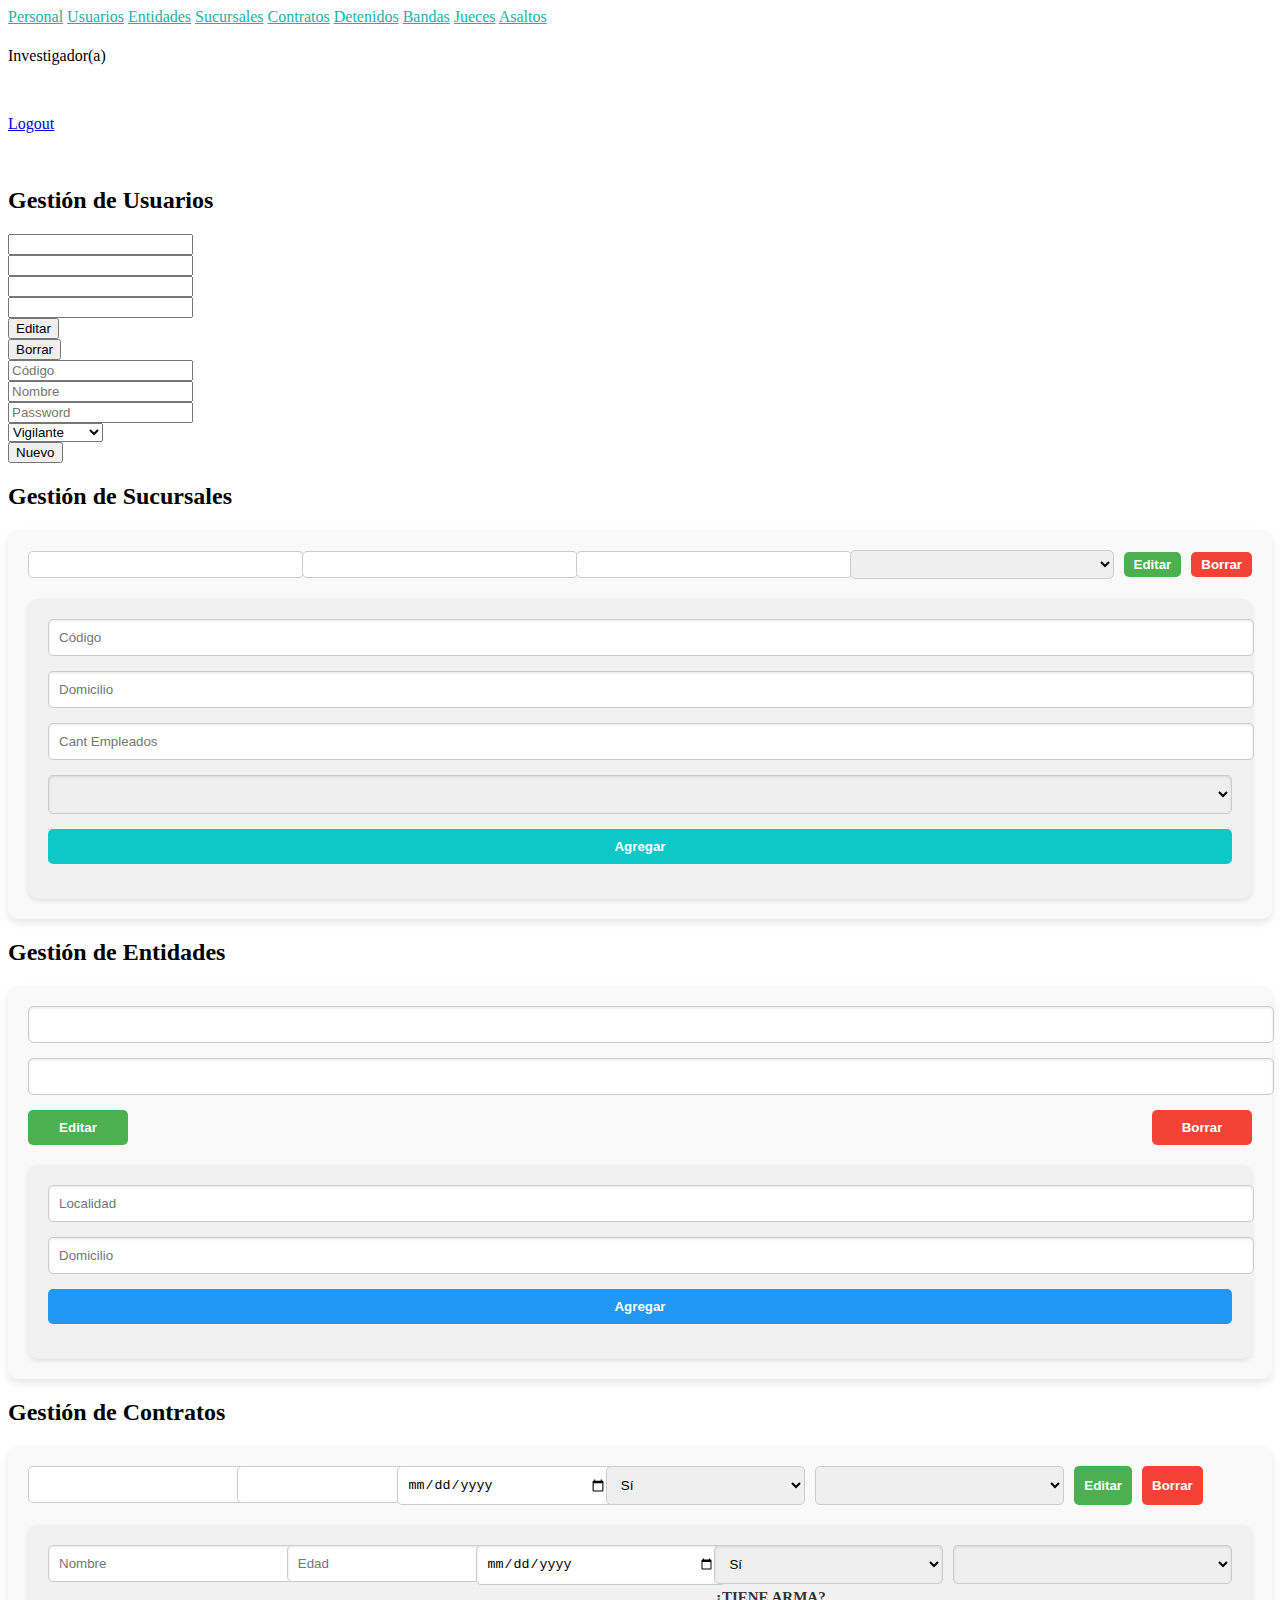
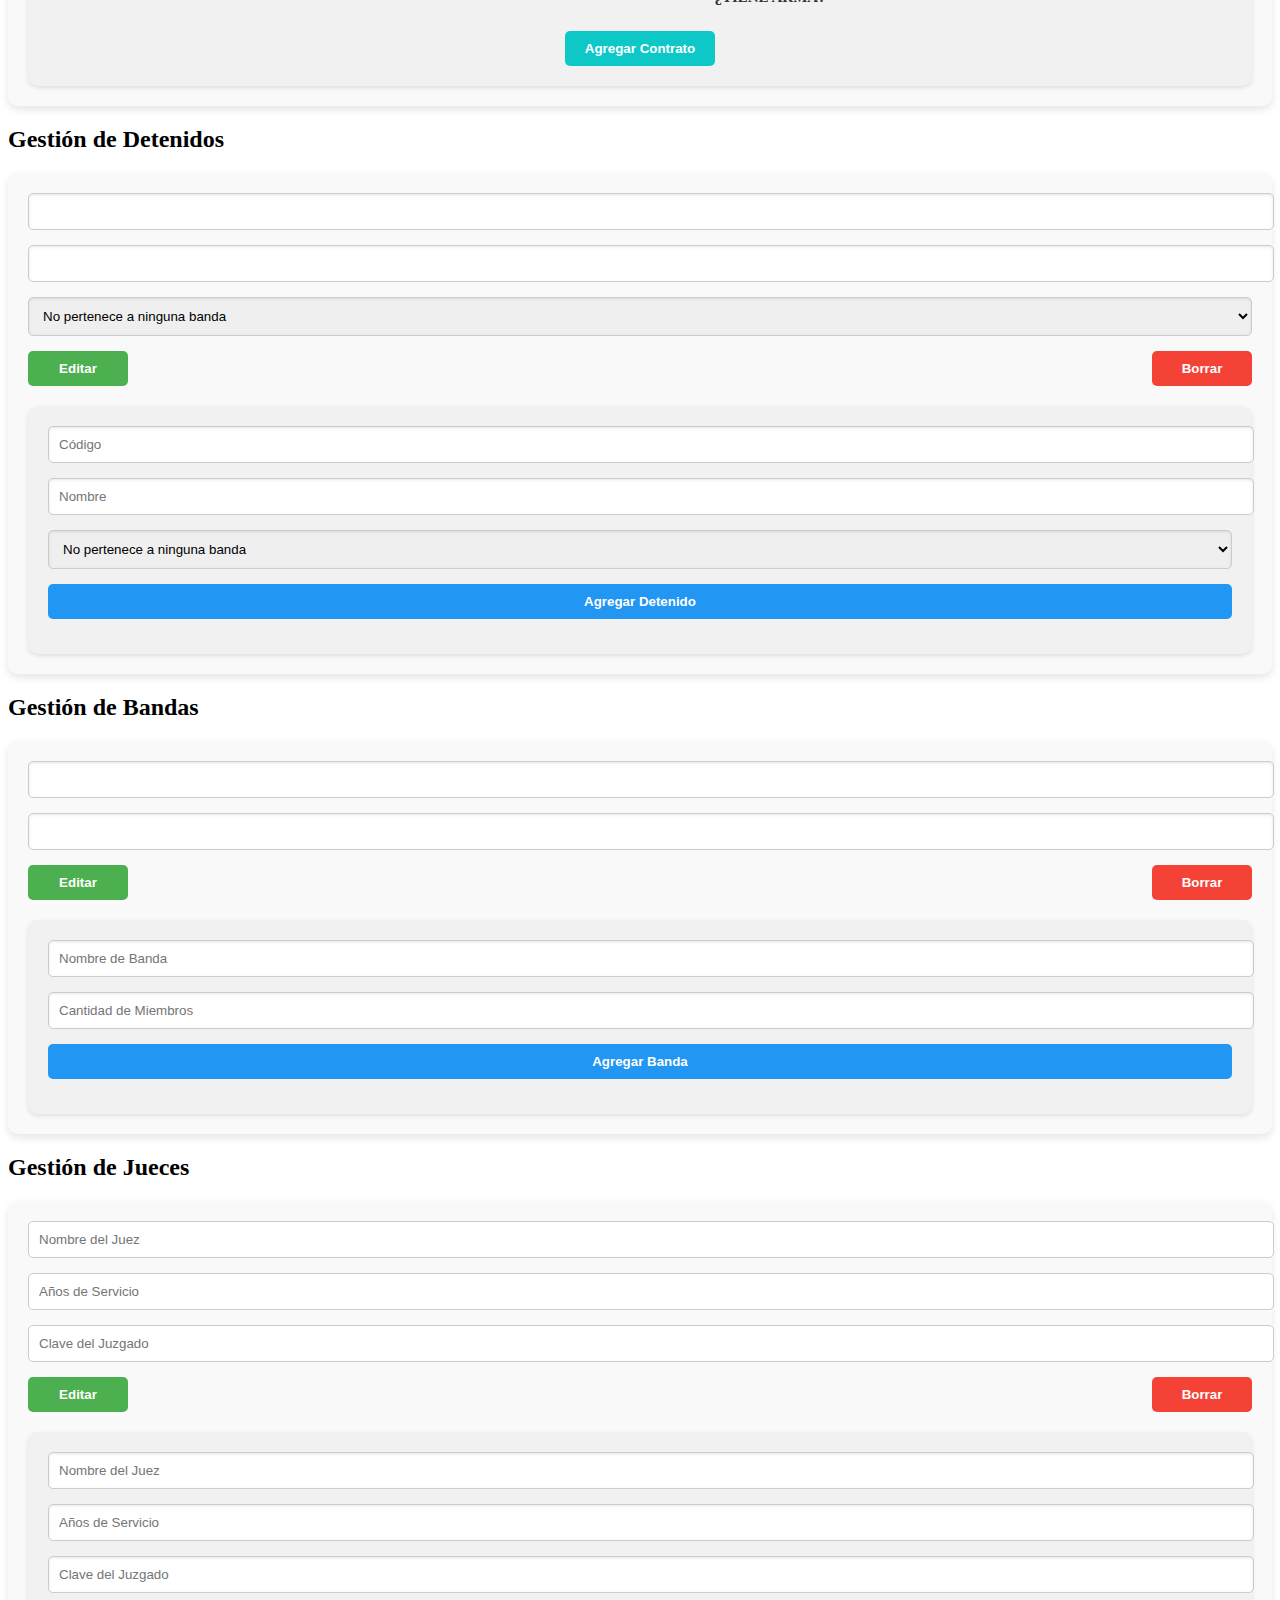
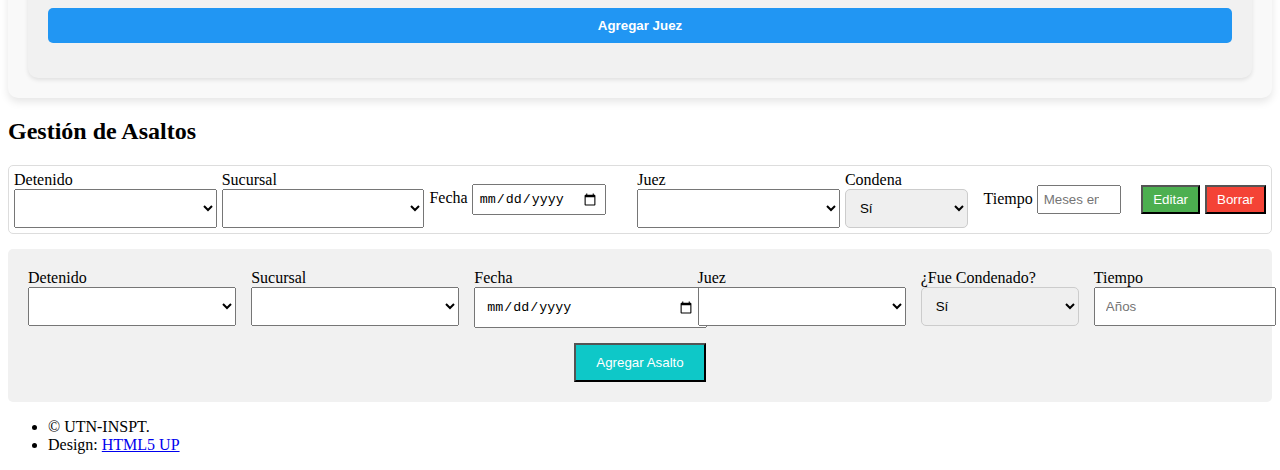
==== src/main/resources/templates/admin.html @ c69562c8 "Programa Terminado" ====
<!DOCTYPE HTML>
<html xmlns="http://www.w3.org/1999/xhtml" xmlns:th="http://www.thymeleaf.org">
<head>
    <title>Ministerio de Seguridad</title>
    <meta charset="utf-8" />
    <meta name="viewport" content="width=device-width, initial-scale=1, user-scalable=no" />
    <link rel="stylesheet" href="assets/css/main.css" />
    <noscript><link rel="stylesheet" href="assets/css/noscript.css" /></noscript>
</head>
<body class="is-preload">

<!-- Wrapper-->
<div id="wrapper">

    <!-- Nav -->
    <nav id="nav">
        <a href="#home" class="icon solid fa-home" style="color: lightseagreen;"><span>Personal</span></a>
        <a href="#users" class="icon solid fa-users" style="color: lightseagreen;"><span>Usuarios</span></a>
        <a href="#entidades" class="icon solid fa-briefcase" style="color: lightseagreen;"><span>Entidades</span></a>
        <a href="#sucursales" class="icon solid fa-building" style="color: lightseagreen;"><span>Sucursales</span></a>
        <a href="#contratos" class="icon solid fa-file-contract" style="color: lightseagreen;"><span>Contratos</span></a>
        <a href="#detenidos" class="icon solid fa-user-injured" style="color: lightseagreen;"><span>Detenidos</span></a>
        <a href="#bandas" class="icon solid fa-users-cog" style="color: lightseagreen;"><span>Bandas</span></a>
        <a href="#jueces" class="icon solid fa-gavel" style="color: lightseagreen;"><span>Jueces</span></a>
        <a href="#asaltos" class="icon solid fa-user-secret" style="color: lightseagreen;"><span>Asaltos</span></a>

    </nav>

    <!-- Main -->
    <div id="main">

        <!-- Personal -->
        <article id="home" class="panel intro">
            <header>
                <h1 th:text="${usuario.nombre}"></h1>
                <p>Investigador(a)</p>
                <br/>
                <p>
                    <a class="button" href="/logout">Logout</a>
                </p>
            </header>
            <div class="jumplink pic">
                <img src="images/admin.png" alt="" />
            </div>
        </article>

        <!-- Usuarios -->
        <article id="users" class="panel">
            <header>
                <h2>Gestión de Usuarios</h2>
            </header>
            <div th:each="u : ${usuarios}">
                <form action="#users" th:action="@{/editar-borrar-usuario}" method="post">
                    <input type="hidden" name="admin" th:value="${usuario.codigo}" />
                    <div class="row">
                        <div class="col-3 col-12-medium">
                            <input type="text" name="codigo" th:value="${u.codigo}" readonly required />
                        </div>
                        <div class="col-3 col-12-medium">
                            <input type="text" name="nombre" th:value="${u.nombre}" required />
                        </div>
                        <div class="col-3 col-12-medium">
                            <input type="password" name="password" th:value="${u.password}" required />
                        </div>
                        <div class="col-3 col-12-medium">
                            <input type="text" name="rol" th:value="${u.rol}" readonly required />
                        </div>
                        <div class="col-2 col-12-medium">
                            <input type="submit" name="accion" value="Editar" />
                        </div>
                        <div th:if="${u.codigo != usuario.codigo}" class="col-2 col-12-medium">
                            <input type="submit" name="accion" value="Borrar" />
                        </div>
                    </div>
                </form>
            </div>
            <div>
                <form action="#users" th:action="@{/nuevo-usuario}" method="post">
                    <input type="hidden" name="admin" th:value="${usuario.codigo}" />
                    <div class="row">
                        <div class="col-3 col-12-medium">
                            <input type="text" name="codigo" placeholder="Código" required />
                        </div>
                        <div class="col-3 col-12-medium">
                            <input type="text" name="nombre" placeholder="Nombre" required />
                        </div>
                        <div class="col-3 col-12-medium">
                            <input type="password" name="password" placeholder="Password" required />
                        </div>
                        <div class="col-3 col-12-medium">
                            <select name="rol">
                                <option value="Vigilante">Vigilante</option>
                                <option value="Investigador">Investigador</option>
                            </select>
                        </div>
                        <div class="col-3 col-12-medium">
                            <input type="submit" value="Nuevo" />
                        </div>
                    </div>
                </form>
            </div>
        </article>

        <!-- Sucursales -->
        <article id="sucursales" class="panel">
            <header>
                <h2>Gestión de Sucursales</h2>
            </header>

            <div style="background-color: #f9f9f9; padding: 20px; border-radius: 10px; box-shadow: 0 4px 8px rgba(0, 0, 0, 0.1); margin-top: 20px;">
                <!-- Lista de Sucursales -->
                <div th:each="sucursal : ${sucursales}" style="margin-bottom: 20px;">
                    <form th:action="@{/editar-borrar-sucursal}" method="post">
                        <input type="hidden" name="id" th:value="${sucursal.id}" />
                        <input type="hidden" name="admin" th:value="${usuario.codigo}" />
                        <div class="row" style="display: flex; align-items: center;">
                            <div class="col-2 col-12-small" style="flex: 1; margin-right: 10px;">
                                <input type="text" name="codigo" th:value="${sucursal.codigo}" required style="width: 100%; padding: 5px; border: 1px solid #ccc; border-radius: 5px;" />
                            </div>
                            <div class="col-3 col-12-small" style="flex: 1; margin-right: 10px;">
                                <input type="text" name="domicilio" th:value="${sucursal.domicilio}" required style="width: 100%; padding: 5px; border: 1px solid #ccc; border-radius: 5px;" />
                            </div>
                            <div class="col-2 col-12-small" style="flex: 1; margin-right: 10px;">
                                <input type="text" name="cantEmpleados" th:value="${sucursal.cantidadEmpleados}" required style="width: 100%; padding: 5px; border: 1px solid #ccc; border-radius: 5px;" />
                            </div>
                            <div class="col-3 col-12-small" style="flex: 1; margin-right: 10px;">
                                <!-- Lista de Entidades -->
                                <select name="entidadId" required style="width: 100%; padding: 5px; border: 1px solid #ccc; border-radius: 5px;">
                                    <option th:each="entidad : ${entidades}"
                                            th:value="${entidad.id}"
                                            th:text="${entidad.codigo}"
                                            th:selected="${entidad.id == sucursal.entidad.id}"></option>
                                </select>
                            </div>
                            <div class="col-1 col-12-small" style="flex: 0 0 auto; margin-right: 10px;">
                                <input type="submit" name="accion" value="Editar" style="padding: 5px 10px; background-color: #4CAF50; color: white; border: none; border-radius: 5px; cursor: pointer; font-weight: bold;" />
                            </div>
                            <div class="col-1 col-12-small" style="flex: 0 0 auto;">
                                <input type="submit" name="accion" value="Borrar" style="padding: 5px 10px; background-color: #f44336; color: white; border: none; border-radius: 5px; cursor: pointer; font-weight: bold;" />
                            </div>
                        </div>
                    </form>
                </div>

                <!-- Formulario para Nueva Sucursal -->
                <div style="background-color: #f1f1f1; padding: 20px; border-radius: 10px; box-shadow: 0 2px 4px rgba(0, 0, 0, 0.1); margin-top: 20px;">
                    <form th:action="@{/nueva-sucursal}" method="post">
                        <input type="hidden" name="admin" th:value="${usuario.codigo}" />
                        <div class="row">
                            <div class="col-3 col-12-medium" style="margin-bottom: 15px;">
                                <input type="text" name="codigo" placeholder="Código" required style="width: 100%; padding: 10px; border: 1px solid #ccc; border-radius: 5px; box-shadow: inset 0 1px 3px rgba(0, 0, 0, 0.1);" />
                            </div>
                            <div class="col-3 col-12-medium" style="margin-bottom: 15px;">
                                <input type="text" name="domicilio" placeholder="Domicilio" required style="width: 100%; padding: 10px; border: 1px solid #ccc; border-radius: 5px; box-shadow: inset 0 1px 3px rgba(0, 0, 0, 0.1);" />
                            </div>
                            <div class="col-3 col-12-medium" style="margin-bottom: 15px;">
                                <input type="text" name="cantEmpleados" placeholder="Cant Empleados" required style="width: 100%; padding: 10px; border: 1px solid #ccc; border-radius: 5px; box-shadow: inset 0 1px 3px rgba(0, 0, 0, 0.1);" />
                            </div>
                            <div class="col-3 col-12-medium" style="margin-bottom: 15px;">
                                <select name="entidadId" required style="width: 100%; padding: 10px; border: 1px solid #ccc; border-radius: 5px; box-shadow: inset 0 1px 3px rgba(0, 0, 0, 0.1);">
                                    <option th:each="entidad : ${entidades}" th:value="${entidad.id}" th:text="${entidad.codigo}"></option>
                                </select>
                            </div>
                            <div class="col-3 col-12-medium" style="margin-bottom: 15px;">
                                <input type="submit" value="Agregar" style="width: 100%; padding: 10px; background-color: #0ec8c8; color: white; border: none; border-radius: 5px; cursor: pointer; font-weight: bold; transition: background-color 0.3s ease;" />
                            </div>
                        </div>
                    </form>
                </div>
            </div>
        </article>


        <!-- Entidades -->
        <article id="entidades" class="panel">
            <header>
                <h2>Gestión de Entidades</h2>
            </header>

            <div style="background-color: #f9f9f9; padding: 20px; border-radius: 10px; box-shadow: 0 4px 8px rgba(0, 0, 0, 0.1); margin-top: 20px;">
                <!-- Lista de Entidades -->
                <div th:each="entidad : ${entidades}" style="margin-bottom: 20px;">
                    <form th:action="@{/editar-borrar-entidad}" method="post">
                        <input type="hidden" name="admin" th:value="${usuario.codigo}" />
                        <input type="hidden" name="id" th:value="${entidad.id}" />
                        <div class="row">
                            <div class="col-3 col-12-small" style="margin-bottom: 15px;">
                                <input type="text" name="codigo" th:value="${entidad.codigo}" required style="width: 100%; padding: 10px; border: 1px solid #ccc; border-radius: 5px; box-shadow: inset 0 1px 3px rgba(0, 0, 0, 0.1);" />
                            </div>
                            <div class="col-3 col-12-small" style="margin-bottom: 15px;">
                                <input type="text" name="domicilio" th:value="${entidad.domicilio}" required style="width: 100%; padding: 10px; border: 1px solid #ccc; border-radius: 5px; box-shadow: inset 0 1px 3px rgba(0, 0, 0, 0.1);" />
                            </div>
                            <div class="col-12-small" style="display: flex; justify-content: space-between; margin-bottom: 15px;">
                                <input type="submit" name="accion" value="Editar" style="flex-grow: 1; max-width: 100px; padding: 10px; background-color: #4CAF50; color: white; border: none; border-radius: 5px; cursor: pointer; font-weight: bold; transition: background-color 0.3s ease; margin-right: 10px;" />
                                <input type="submit" name="accion" value="Borrar" style="flex-grow: 1; max-width: 100px; padding: 10px; background-color: #f44336; color: white; border: none; border-radius: 5px; cursor: pointer; font-weight: bold; transition: background-color 0.3s ease;" />
                            </div>
                        </div>
                    </form>
                </div>

                <!-- Formulario para Nueva Entidad -->
                <div style="background-color: #f1f1f1; padding: 20px; border-radius: 10px; box-shadow: 0 2px 4px rgba(0, 0, 0, 0.1); margin-top: 20px;">
                    <form th:action="@{/nueva-entidad}" method="post">
                        <input type="hidden" name="admin" th:value="${usuario.codigo}" />
                        <div class="row">
                            <div class="col-3 col-12-medium" style="margin-bottom: 15px;">
                                <input type="text" name="codigo" placeholder="Localidad" required style="width: 100%; padding: 10px; border: 1px solid #ccc; border-radius: 5px; box-shadow: inset 0 1px 3px rgba(0, 0, 0, 0.1);" />
                            </div>
                            <div class="col-3 col-12-medium" style="margin-bottom: 15px;">
                                <input type="text" name="domicilio" placeholder="Domicilio" required style="width: 100%; padding: 10px; border: 1px solid #ccc; border-radius: 5px; box-shadow: inset 0 1px 3px rgba(0, 0, 0, 0.1);" />
                            </div>
                            <div class="col-3 col-12-medium" style="margin-bottom: 15px;">
                                <input type="submit" value="Agregar" style="width: 100%; padding: 10px; background-color: #2196F3; color: white; border: none; border-radius: 5px; cursor: pointer; font-weight: bold; transition: background-color 0.3s ease;" />
                            </div>
                        </div>
                    </form>
                </div>
            </div>
        </article>

        <!-- Contratos -->
        <article id="contratos" class="panel">
            <header>
                <h2>Gestión de Contratos</h2>
            </header>

            <!-- Lista de Contratos -->
            <div style="background-color: #f9f9f9; padding: 20px; border-radius: 10px; box-shadow: 0 4px 8px rgba(0, 0, 0, 0.1); margin-top: 20px;">
                <div th:each="contrato : ${contratos}" style="margin-bottom: 20px;">
                    <form th:action="@{/editar-borrar-contrato}" method="post" style="display: flex; flex-wrap: wrap; gap: 10px;">
                        <input type="hidden" name="id" th:value="${contrato.id}">
                        <input type="hidden" name="admin" th:value="${usuario.codigo}">

                        <div style="flex: 1 1 150px;">
                            <input type="text" name="codigo" th:value="${contrato.codigo}" required="" style="width: 100%; padding: 10px; border: 1px solid #ccc; border-radius: 5px;">
                        </div>

                        <div style="flex: 1 1 100px;">
                            <input type="number" name="edad" th:value="${contrato.edad}" required="" style="width: 100%; padding: 10px; border: 1px solid #ccc; border-radius: 5px;">
                        </div>

                        <div style="flex: 1 1 150px;">
                            <input type="date" name="fechaDeContratacion" th:value="${contrato.fechaDeContratacion}" required="" style="width: 100%; padding: 10px; border: 1px solid #ccc; border-radius: 5px;">
                        </div>

                        <div style="flex: 1 1 150px;">
                            <select name="tieneArma" style="width: 100%; padding: 10px; border: 1px solid #ccc; border-radius: 5px;">
                                <option th:value="true" th:selected="${contrato.tieneArma == true}">Sí</option>
                                <option th:value="false" th:selected="${contrato.tieneArma == false}">No</option>
                            </select>
                        </div>

                        <div style="flex: 1 1 200px;">
                            <select name="sucursalId" required="" style="width: 100%; padding: 10px; border: 1px solid #ccc; border-radius: 5px;">
                                <option th:each="sucursal : ${sucursales}" th:value="${sucursal.id}" th:text="${sucursal.codigo}" th:selected="${sucursal.id == contrato.sucursal.id}"></option>
                            </select>
                        </div>

                        <div style="display: flex; gap: 10px; flex-grow: 1;">
                            <input type="submit" name="accion" value="Editar" style="padding: 10px; background-color: #4CAF50; color: white; border: none; border-radius: 5px; cursor: pointer; font-weight: bold;">
                            <input type="submit" name="accion" value="Borrar" style="padding: 10px; background-color: #f44336; color: white; border: none; border-radius: 5px; cursor: pointer; font-weight: bold;">
                        </div>
                    </form>
                </div>

                <!-- Formulario para Nuevo Contrato -->
                <div style="background-color: #f1f1f1; padding: 20px; border-radius: 10px; box-shadow: 0 2px 4px rgba(0, 0, 0, 0.1); margin-top: 20px;">
                    <form th:action="@{/nuevo-contrato}" method="post">
                        <input type="hidden" name="admin" th:value="${usuario.codigo}">
                        <div class="row" style="display: flex; gap: 10px; flex-wrap: wrap;">

                            <div style="flex: 1 1 150px;">
                                <input type="text" name="codigo" placeholder="Nombre" required="" style="width: 100%; padding: 10px; border: 1px solid #ccc; border-radius: 5px; box-shadow: inset 0 1px 3px rgba(0, 0, 0, 0.1);">
                            </div>

                            <div style="flex: 1 1 100px;">
                                <input type="number" name="edad" placeholder="Edad" required="" style="width: 100%; padding: 10px; border: 1px solid #ccc; border-radius: 5px; box-shadow: inset 0 1px 3px rgba(0, 0, 0, 0.1);">
                            </div>

                            <div style="flex: 1 1 150px;">
                                <input type="date" name="fechaDeContratacion" placeholder="Fecha de Contratación" required="" style="width: 100%; padding: 10px; border: 1px solid #ccc; border-radius: 5px; box-shadow: inset 0 1px 3px rgba(0, 0, 0, 0.1);">
                            </div>

                            <div style="flex: 1 1 150px;">
                                <select id="tieneArma" name="tieneArma" style="width: 100%; padding: 10px; border: 1px solid #ccc; border-radius: 5px; box-shadow: inset 0 1px 3px rgba(0, 0, 0, 0.1);">
                                    <option value="true">Sí</option>
                                    <option value="false">No</option>
                                </select>
                                <label style="display: block; font-size: 15px; font-weight: bold; color: #333; margin-top: 5px;">¿TIENE ARMA?</label>
                            </div>

                            <div style="flex: 1 1 200px;">
                                <select name="sucursalId" required="" style="width: 100%; padding: 10px; border: 1px solid #ccc; border-radius: 5px; box-shadow: inset 0 1px 3px rgba(0, 0, 0, 0.1);">
                                    <option th:each="sucursal : ${sucursales}" th:value="${sucursal.id}" th:text="${sucursal.codigo}"></option>
                                </select>
                            </div>

                            <div style="flex: 1 1 100%; text-align: center; margin-top: 15px;">
                                <input type="submit" value="Agregar Contrato" style="padding: 10px 20px; background-color: #0ec8c8; color: white; border: none; border-radius: 5px; cursor: pointer; font-weight: bold; transition: background-color 0.3s ease;">
                            </div>
                        </div>
                    </form>
                </div>
            </div>
        </article>



        <!-- Detenidos -->
        <article id="detenidos" class="panel">
            <header>
                <h2>Gestión de Detenidos</h2>
            </header>

            <div style="background-color: #f9f9f9; padding: 20px; border-radius: 10px; box-shadow: 0 4px 8px rgba(0, 0, 0, 0.1); margin-top: 20px;">
                <!-- Lista de Detenidos -->
                <div th:each="detenido : ${detenidos}" style="margin-bottom: 20px;">
                    <form th:action="@{/editar-borrar-detenido}" method="post">
                        <input type="hidden" name="admin" th:value="${usuario.codigo}" />
                        <input type="hidden" name="id" th:value="${detenido.id}" />
                        <div class="row">
                            <div class="col-4 col-12-small" style="margin-bottom: 15px;">
                                <input type="text" name="codigo" th:value="${detenido.codigo}" required style="width: 100%; padding: 10px; border: 1px solid #ccc; border-radius: 5px; box-shadow: inset 0 1px 3px rgba(0, 0, 0, 0.1);" />
                            </div>
                            <div class="col-4 col-12-small" style="margin-bottom: 15px;">
                                <input type="text" name="nombre" th:value="${detenido.nombre}" required style="width: 100%; padding: 10px; border: 1px solid #ccc; border-radius: 5px; box-shadow: inset 0 1px 3px rgba(0, 0, 0, 0.1);" />
                            </div>
                            <div class="col-4 col-12-small" style="margin-bottom: 15px;">
                                <select name="bandaId" style="width: 100%; padding: 10px; border: 1px solid #ccc; border-radius: 5px; box-shadow: inset 0 1px 3px rgba(0, 0, 0, 0.1);">
                                    <option value="" th:if="${detenido.banda == null}" selected>No pertenece a ninguna banda</option>
                                    <option th:each="banda : ${bandas}"
                                            th:value="${banda.id}"
                                            th:text="${banda.numeroDeBanda}"
                                            th:selected="${detenido.banda != null and banda.id == detenido.banda.id}"></option>
                                </select>
                            </div>
                            <div class="col-12-small" style="display: flex; justify-content: space-between; margin-bottom: 15px;">
                                <input type="submit" name="accion" value="Editar" style="flex-grow: 1; max-width: 100px; padding: 10px; background-color: #4CAF50; color: white; border: none; border-radius: 5px; cursor: pointer; font-weight: bold; transition: background-color 0.3s ease; margin-right: 10px;" />
                                <input type="submit" name="accion" value="Borrar" style="flex-grow: 1; max-width: 100px; padding: 10px; background-color: #f44336; color: white; border: none; border-radius: 5px; cursor: pointer; font-weight: bold; transition: background-color 0.3s ease;" />
                            </div>
                        </div>
                    </form>
                </div>

                <!-- Formulario para Nuevo Detenido -->
                <div style="background-color: #f1f1f1; padding: 20px; border-radius: 10px; box-shadow: 0 2px 4px rgba(0, 0, 0, 0.1); margin-top: 20px;">
                    <form th:action="@{/nuevo-detenido}" method="post">
                        <input type="hidden" name="admin" th:value="${usuario.codigo}" />
                        <div class="row">
                            <div class="col-4 col-12-medium" style="margin-bottom: 15px;">
                                <input type="text" name="codigo" placeholder="Código" required style="width: 100%; padding: 10px; border: 1px solid #ccc; border-radius: 5px; box-shadow: inset 0 1px 3px rgba(0, 0, 0, 0.1);" />
                            </div>
                            <div class="col-4 col-12-medium" style="margin-bottom: 15px;">
                                <input type="text" name="nombre" placeholder="Nombre" required style="width: 100%; padding: 10px; border: 1px solid #ccc; border-radius: 5px; box-shadow: inset 0 1px 3px rgba(0, 0, 0, 0.1);" />
                            </div>
                            <div class="col-4 col-12-medium" style="margin-bottom: 15px;">
                                <select name="bandaId" style="width: 100%; padding: 10px; border: 1px solid #ccc; border-radius: 5px; box-shadow: inset 0 1px 3px rgba(0, 0, 0, 0.1);">
                                    <option value="">No pertenece a ninguna banda</option>
                                    <option th:each="banda : ${bandas}" th:value="${banda.id}" th:text="${banda.numeroDeBanda}"></option>
                                </select>
                            </div>
                            <div class="col-4 col-12-medium" style="margin-bottom: 15px;">
                                <input type="submit" value="Agregar Detenido" style="width: 100%; padding: 10px; background-color: #2196F3; color: white; border: none; border-radius: 5px; cursor: pointer; font-weight: bold; transition: background-color 0.3s ease;" />
                            </div>
                        </div>
                    </form>
                </div>
            </div>
        </article>



        <!-- Bandas -->
        <article id="bandas" class="panel">
            <header>
                <h2>Gestión de Bandas</h2>
            </header>

            <div style="background-color: #f9f9f9; padding: 20px; border-radius: 10px; box-shadow: 0 4px 8px rgba(0, 0, 0, 0.1); margin-top: 20px;">
                <!-- Lista de Bandas -->
                <div th:each="banda : ${bandas}" style="margin-bottom: 20px;">
                    <form th:action="@{/editar-borrar-banda}" method="post">
                        <input type="hidden" name="admin" th:value="${usuario.codigo}" />
                        <input type="hidden" name="id" th:value="${banda.id}" />
                        <div class="row">
                            <div class="col-4 col-12-small" style="margin-bottom: 15px;">
                                <input type="text" name="numeroDeBanda" th:value="${banda.numeroDeBanda}" required style="width: 100%; padding: 10px; border: 1px solid #ccc; border-radius: 5px; box-shadow: inset 0 1px 3px rgba(0, 0, 0, 0.1);" />
                            </div>
                            <div class="col-4 col-12-small" style="margin-bottom: 15px;">
                                <input type="text" name="cantMiembros" th:value="${banda.cantMiembros}" required style="width: 100%; padding: 10px; border: 1px solid #ccc; border-radius: 5px; box-shadow: inset 0 1px 3px rgba(0, 0, 0, 0.1);" />
                            </div>
                            <div class="col-12-small" style="display: flex; justify-content: space-between; margin-bottom: 15px;">
                                <input type="submit" name="accion" value="Editar" style="flex-grow: 1; max-width: 100px; padding: 10px; background-color: #4CAF50; color: white; border: none; border-radius: 5px; cursor: pointer; font-weight: bold; transition: background-color 0.3s ease; margin-right: 10px;" />
                                <input type="submit" name="accion" value="Borrar" style="flex-grow: 1; max-width: 100px; padding: 10px; background-color: #f44336; color: white; border: none; border-radius: 5px; cursor: pointer; font-weight: bold; transition: background-color 0.3s ease;" />
                            </div>
                        </div>
                    </form>
                </div>

                <!-- Formulario para Nueva Banda -->
                <div style="background-color: #f1f1f1; padding: 20px; border-radius: 10px; box-shadow: 0 2px 4px rgba(0, 0, 0, 0.1); margin-top: 20px;">
                    <form th:action="@{/nueva-banda}" method="post">
                        <input type="hidden" name="admin" th:value="${usuario.codigo}" />
                        <div class="row">
                            <div class="col-4 col-12-medium" style="margin-bottom: 15px;">
                                <input type="text" name="numeroDeBanda" placeholder="Nombre de Banda" required style="width: 100%; padding: 10px; border: 1px solid #ccc; border-radius: 5px; box-shadow: inset 0 1px 3px rgba(0, 0, 0, 0.1);" />
                            </div>
                            <div class="col-4 col-12-medium" style="margin-bottom: 15px;">
                                <input type="text" name="cantMiembros" placeholder="Cantidad de Miembros" required style="width: 100%; padding: 10px; border: 1px solid #ccc; border-radius: 5px; box-shadow: inset 0 1px 3px rgba(0, 0, 0, 0.1);" />
                            </div>
                            <div class="col-4 col-12-medium" style="margin-bottom: 15px;">
                                <input type="submit" value="Agregar Banda" style="width: 100%; padding: 10px; background-color: #2196F3; color: white; border: none; border-radius: 5px; cursor: pointer; font-weight: bold; transition: background-color 0.3s ease;" />
                            </div>
                        </div>
                    </form>
                </div>
            </div>
        </article>


        <!-- Jueces -->
        <article id="jueces" class="panel">
            <header>
                <h2>Gestión de Jueces</h2>
            </header>

            <div style="background-color: #f9f9f9; padding: 20px; border-radius: 10px; box-shadow: 0 4px 8px rgba(0, 0, 0, 0.1); margin-top: 20px;">
                <!-- Lista de Jueces -->
                <div th:each="juez : ${jueces}" style="margin-bottom: 20px;">
                    <form th:action="@{/editar-borrar-juez}" method="post">
                        <input type="hidden" name="admin" th:value="${usuario.codigo}" />
                        <input type="hidden" name="id" th:value="${juez.id}" />
                        <div class="row">
                            <div class="col-3 col-12-small" style="margin-bottom: 15px;">
                                <input type="text" name="nombre" th:value="${juez.nombre}" placeholder="Nombre del Juez" required style="width: 100%; padding: 10px; border: 1px solid #ccc; border-radius: 5px;" />
                            </div>
                            <div class="col-3 col-12-small" style="margin-bottom: 15px;">
                                <input type="number" name="aniosServicio" th:value="${juez.aniosServicio}" placeholder="Años de Servicio" required style="width: 100%; padding: 10px; border: 1px solid #ccc; border-radius: 5px;" />
                            </div>

                            <div class="col-3 col-12-small" style="margin-bottom: 15px;">
                                <input type="text" name="claveJuzgado" th:value="${juez.claveJuzgado}" placeholder="Clave del Juzgado" required style="width: 100%; padding: 10px; border: 1px solid #ccc; border-radius: 5px;" />
                            </div>
                            <div class="col-12-small" style="display: flex; justify-content: space-between; margin-bottom: 15px;">
                                <input type="submit" name="accion" value="Editar" style="flex-grow: 1; max-width: 100px; padding: 10px; background-color: #4CAF50; color: white; border: none; border-radius: 5px; cursor: pointer; font-weight: bold; transition: background-color 0.3s ease; margin-right: 10px;" />
                                <input type="submit" name="accion" value="Borrar" style="flex-grow: 1; max-width: 100px; padding: 10px; background-color: #f44336; color: white; border: none; border-radius: 5px; cursor: pointer; font-weight: bold; transition: background-color 0.3s ease;" />
                            </div>
                        </div>
                    </form>
                </div>

                <!-- Formulario para Nuevo Juez -->
                <div style="background-color: #f1f1f1; padding: 20px; border-radius: 10px; box-shadow: 0 2px 4px rgba(0, 0, 0, 0.1); margin-top: 20px;">
                    <form th:action="@{/nuevo-juez}" method="post">
                        <input type="hidden" name="admin" th:value="${usuario.codigo}" />
                        <div class="row">
                            <div class="col-3 col-12-medium" style="margin-bottom: 15px;">
                                <input type="text" name="nombre" placeholder="Nombre del Juez" required style="width: 100%; padding: 10px; border: 1px solid #ccc; border-radius: 5px; box-shadow: inset 0 1px 3px rgba(0, 0, 0, 0.1);" />
                            </div>
                            <div class="col-3 col-12-medium" style="margin-bottom: 15px;">
                                <input type="number" name="aniosServicio" placeholder="Años de Servicio" required style="width: 100%; padding: 10px; border: 1px solid #ccc; border-radius: 5px; box-shadow: inset 0 1px 3px rgba(0, 0, 0, 0.1);" />
                            </div>

                            <div class="col-3 col-12-medium" style="margin-bottom: 15px;">
                                <input type="text" name="claveJuzgado" placeholder="Clave del Juzgado" required style="width: 100%; padding: 10px; border: 1px solid #ccc; border-radius: 5px; box-shadow: inset 0 1px 3px rgba(0, 0, 0, 0.1);" />
                            </div>
                            <div class="col-3 col-12-medium" style="margin-bottom: 15px;">
                                <input type="submit" value="Agregar Juez" style="width: 100%; padding: 10px; background-color: #2196F3; color: white; border: none; border-radius: 5px; cursor: pointer; font-weight: bold; transition: background-color 0.3s ease;" />
                            </div>
                        </div>
                    </form>
                </div>
            </div>
        </article>




        <!-- Asaltos -->
        <article id="asaltos" class="panel">
            <header>
                <h2>Gestión de Asaltos</h2>
            </header>

            <!-- Lista de Asaltos -->
            <div th:each="asalto : ${asaltos}" class="asalto-item" style="margin-bottom: 15px; padding: 5px; border: 1px solid #ddd; border-radius: 5px;">
                <!-- Formulario de edición de Asaltos -->
                <form th:action="@{/editar-borrar-asalto}" method="post" style="display: flex; align-items: center; gap: 5px;">
                    <input type="hidden" name="id" th:value="${asalto.id}" />
                    <input type="hidden" name="admin" th:value="${usuario.codigo}" />



                    <div style="flex: 1 1 200px;">
                        <label>Detenido</label>
                        <select name="detenidoId" required class="input-field" style="width: 100%; padding: 10px;">
                            <option th:each="detenido : ${detenidos}" th:value="${detenido.id}" th:text="${detenido.nombre}"></option>
                        </select>
                    </div>
                    <div style="flex: 1 1 200px;">
                        <label>Sucursal</label>
                        <select name="sucursalId" required class="input-field" style="width: 100%; padding: 10px;">
                            <option th:each="sucursal : ${sucursales}" th:value="${sucursal.id}" th:text="${sucursal.codigo}"></option>
                        </select>
                    </div>
                    <div style="flex: 1 1 200px;">
                        <label>Fecha</label>
                    <input type="date" name="fechaAsalto" th:value="${asalto.fechaAsalto}" required class="input-field" style="width: 120px; padding: 5px;" />
                    </div>
                    <div style="flex: 1 1 200px;">
                        <label>Juez</label>
                        <select name="juezId" required class="input-field" style="width: 100%; padding: 10px;">
                            <option th:each="juez : ${jueces}" th:value="${juez.id}" th:text="${juez.nombre}"></option>
                        </select>
                    </div>

                    <div style="flex-grow: 1; margin-right: 10px;">
                        <label>Condena</label>
                        <select name="condenado" style="width: 100%; padding: 10px; border: 1px solid #ccc; border-radius: 5px;">
                            <option th:value="true" th:selected="${asalto.condenado == true}">Sí</option>
                            <option th:value="false" th:selected="${asalto.condenado == false}">No</option>
                        </select>
                    </div>

                    <div style="flex: 1 1 150px;">
                        <label>Tiempo</label>
                    <input type="number" name="tiempoCarcel" th:value="${asalto.tiempoCarcel}" required placeholder="Meses en cárcel" class="input-field" style="width: 70px; padding: 5px;" />
                    </div>
                    <input type="submit" name="accion" value="Editar" class="button" style="background-color: #4CAF50; color: white; padding: 5px 10px;" />
                    <input type="submit" name="accion" value="Borrar" class="button" style="background-color: #f44336; color: white; padding: 5px 10px;" />
                </form>

            </div>

            <!-- Formulario para Nuevo Asalto -->
            <div style="background-color: #f1f1f1; padding: 20px; border-radius: 5px; margin-top: 15px;">
                <form th:action="@{/nuevo-asalto}" method="post" style="display: flex; flex-wrap: wrap; gap: 15px;">
                    <input type="hidden" name="admin" th:value="${usuario.codigo}" />

                    <!-- Campo Detenido -->
                    <div style="flex: 1 1 200px;">
                        <label>Detenido</label>
                        <select name="detenidoId" required class="input-field" style="width: 100%; padding: 10px;">
                            <option th:each="detenido : ${detenidos}" th:value="${detenido.id}" th:text="${detenido.nombre}"></option>
                        </select>
                    </div>

                    <!-- Campo Sucursal -->
                    <div style="flex: 1 1 200px;">
                        <label>Sucursal</label>
                        <select name="sucursalId" required class="input-field" style="width: 100%; padding: 10px;">
                            <option th:each="sucursal : ${sucursales}" th:value="${sucursal.id}" th:text="${sucursal.codigo}"></option>
                        </select>
                    </div>

                    <!-- Campo Fecha -->
                    <div style="flex: 1 1 200px;">
                        <label>Fecha</label>
                        <input type="date" name="fechaAsalto" required class="input-field" style="width: 100%; padding: 10px;" />
                    </div>

                    <!-- Campo Juez -->
                    <div style="flex: 1 1 200px;">
                        <label>Juez</label>
                        <select name="juezId" required class="input-field" style="width: 100%; padding: 10px;">
                            <option th:each="juez : ${jueces}" th:value="${juez.id}" th:text="${juez.nombre}"></option>
                        </select>
                    </div>

                    <!-- Campo ¿Fue Condenado? -->
                    <div style="flex: 1 1 150px;">
                        <label>¿Fue Condenado?</label>
                        <select name="condenado" style="width: 100%; padding: 10px; border: 1px solid #ccc; border-radius: 5px;">
                            <option value="true">Sí</option>
                            <option value="false">No</option>
                        </select>
                    </div>

                    <!-- Campo Tiempo en Cárcel -->
                    <div style="flex: 1 1 150px;">
                        <label>Tiempo</label>
                        <input type="number" name="tiempoCarcel" placeholder="Años" required class="input-field" style="width: 100%; padding: 10px;" />
                    </div>

                    <!-- Botón Agregar Asalto centrado -->
                    <div style="flex: 1 1 100%; text-align: center;">
                        <input type="submit" value="Agregar Asalto" class="button" style="background-color: #0ec8c8; color: white; padding: 10px 20px;" />
                    </div>
                </form>
            </div>






            <!-- Footer -->
        <div id="footer">
            <ul class="copyright">
                <li style="color: black">&copy; UTN-INSPT.</li><li>Design: <a href="http://html5up.net">HTML5 UP</a></li>
            </ul>
        </div>
    </div>
    </div>

    <!-- Scripts -->
    <script src="assets/js/jquery.min.js"></script>
    <script src="assets/js/browser.min.js"></script>
    <script src="assets/js/breakpoints.min.js"></script>
    <script src="assets/js/util.js"></script>
    <script src="assets/js/main.js"></script>

</body>
</html>
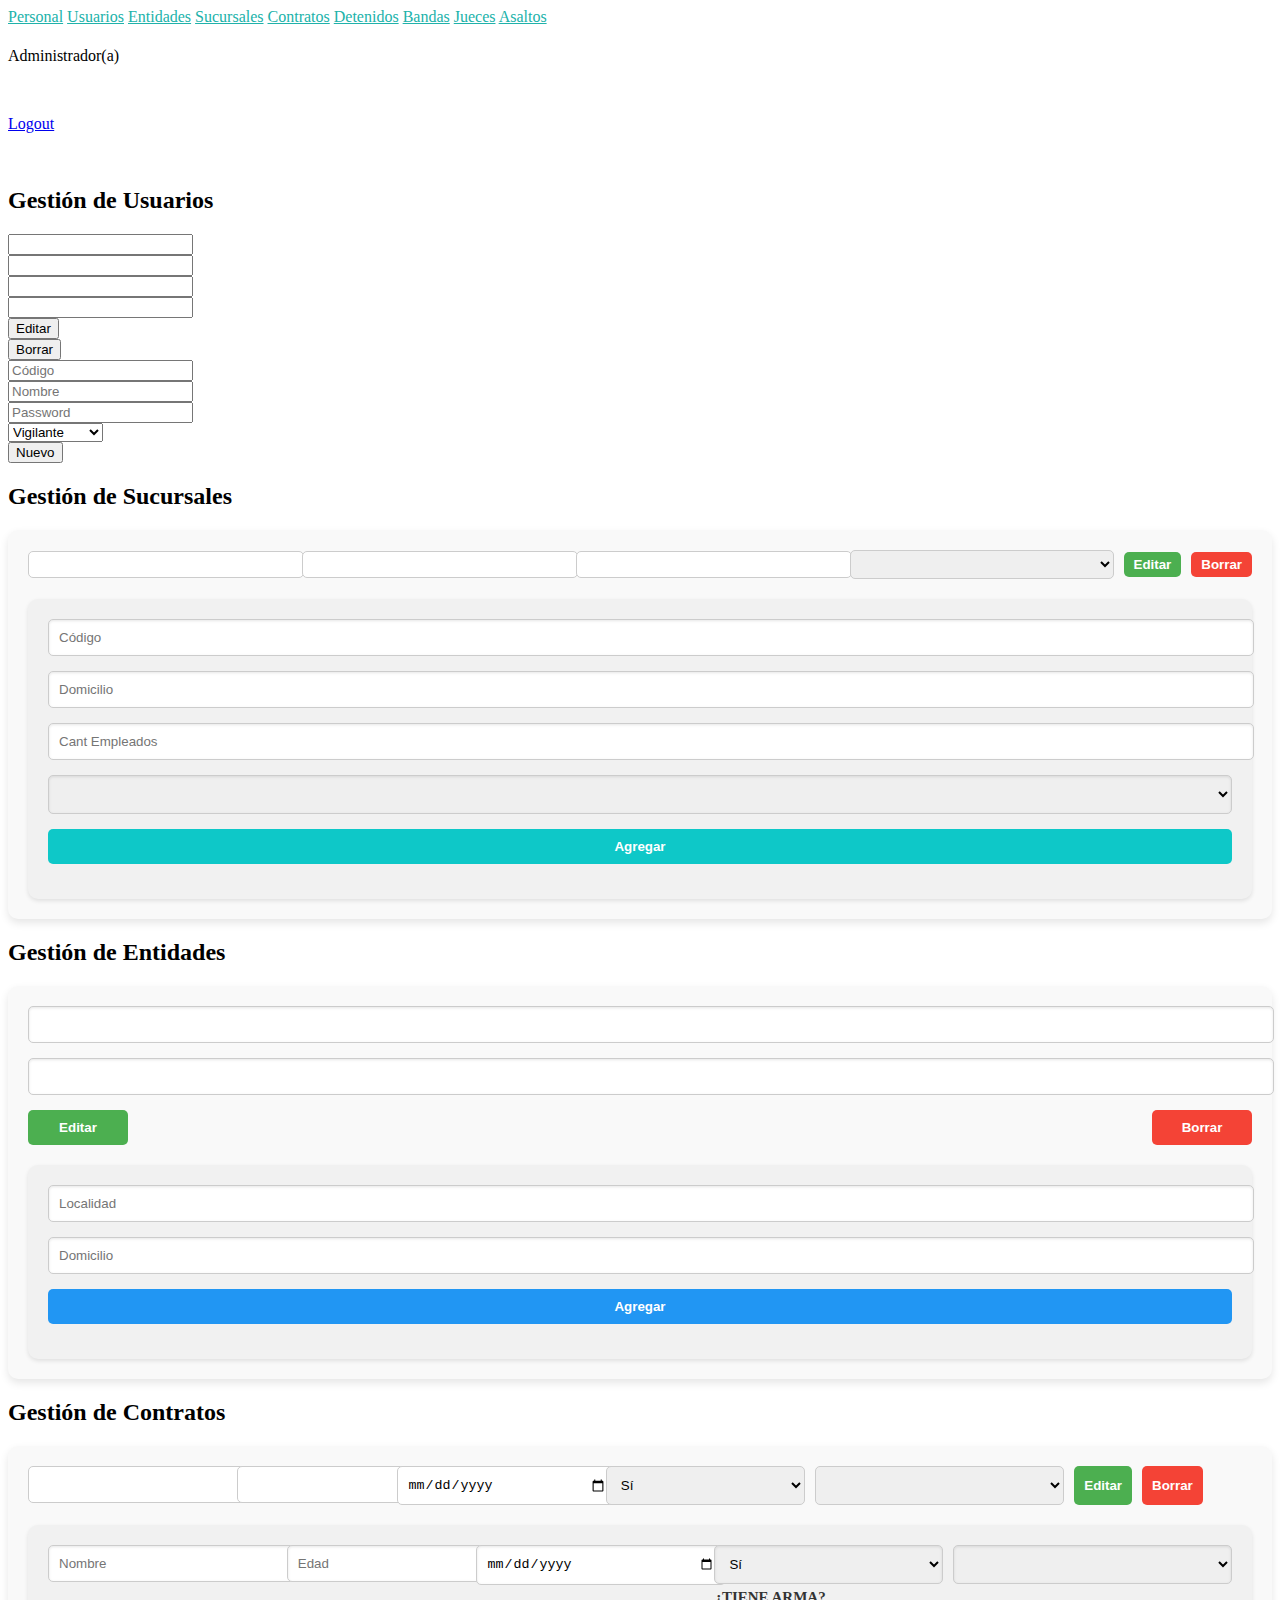
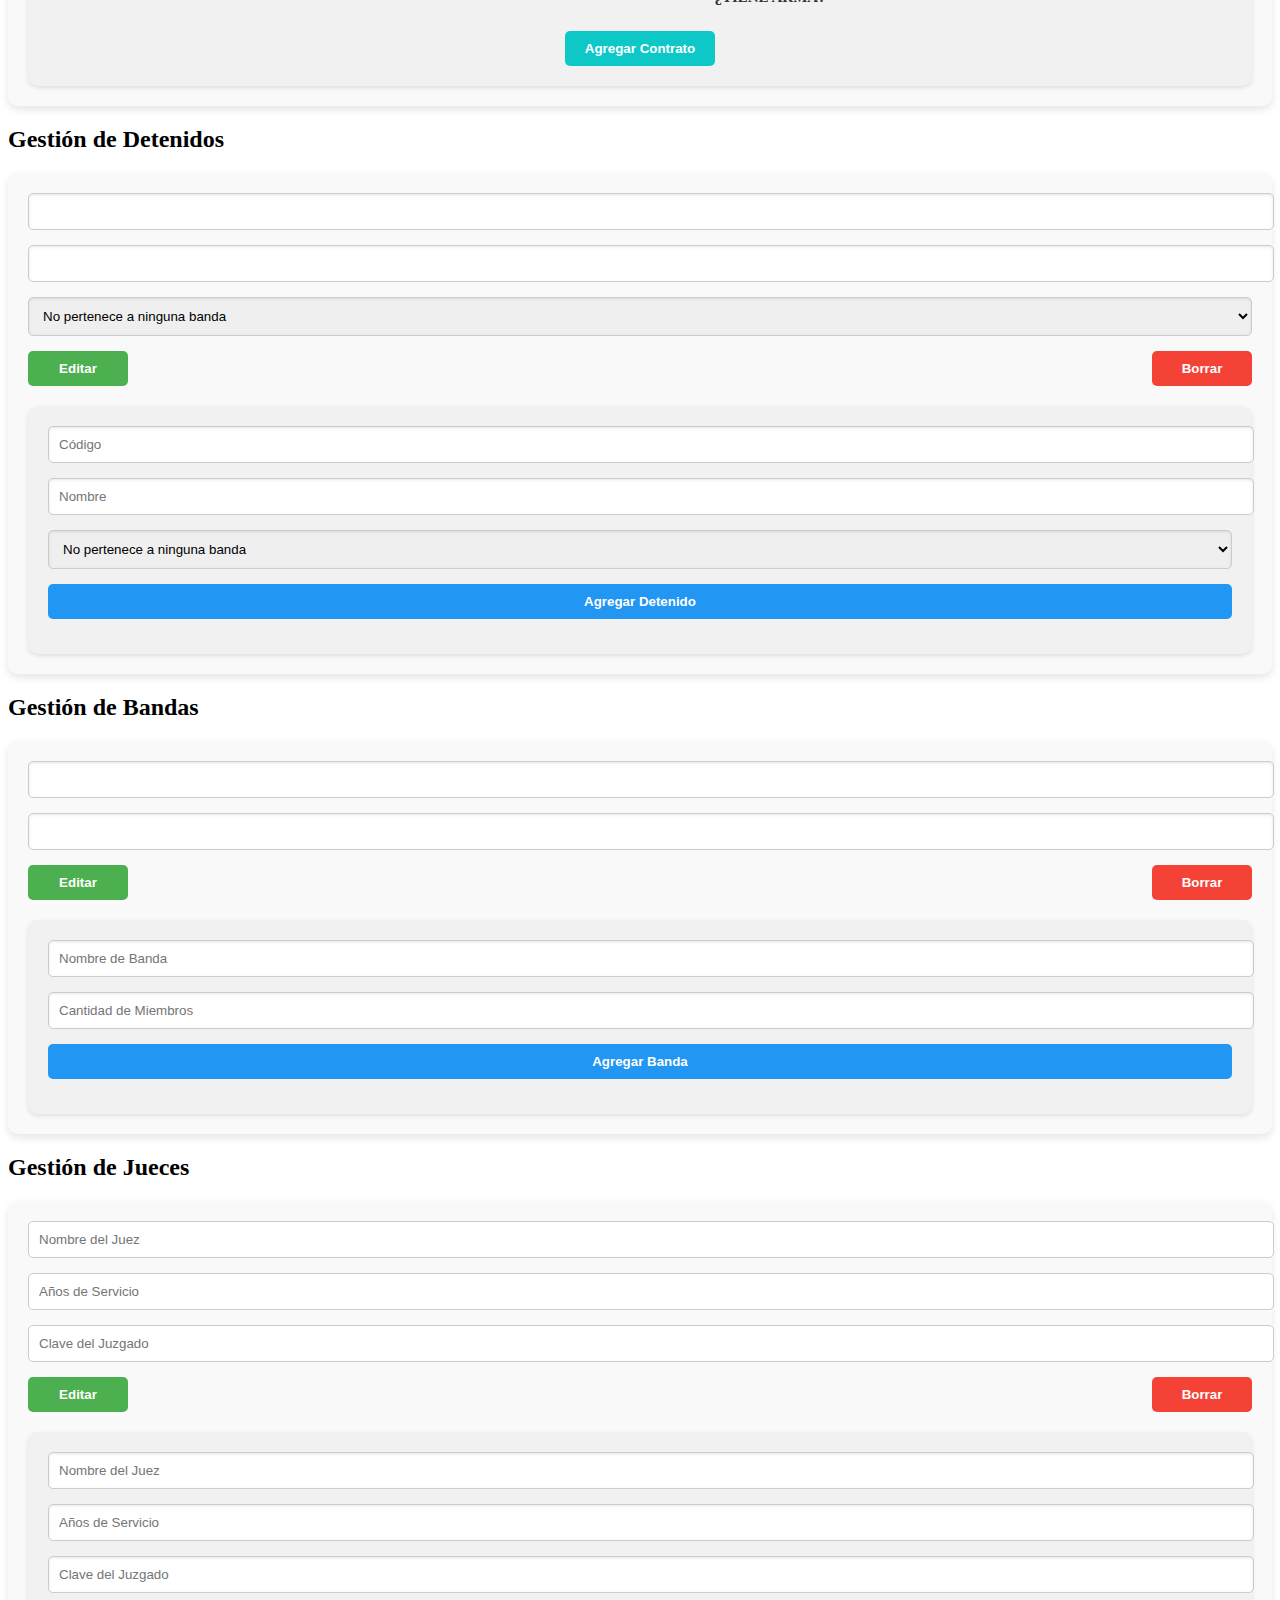
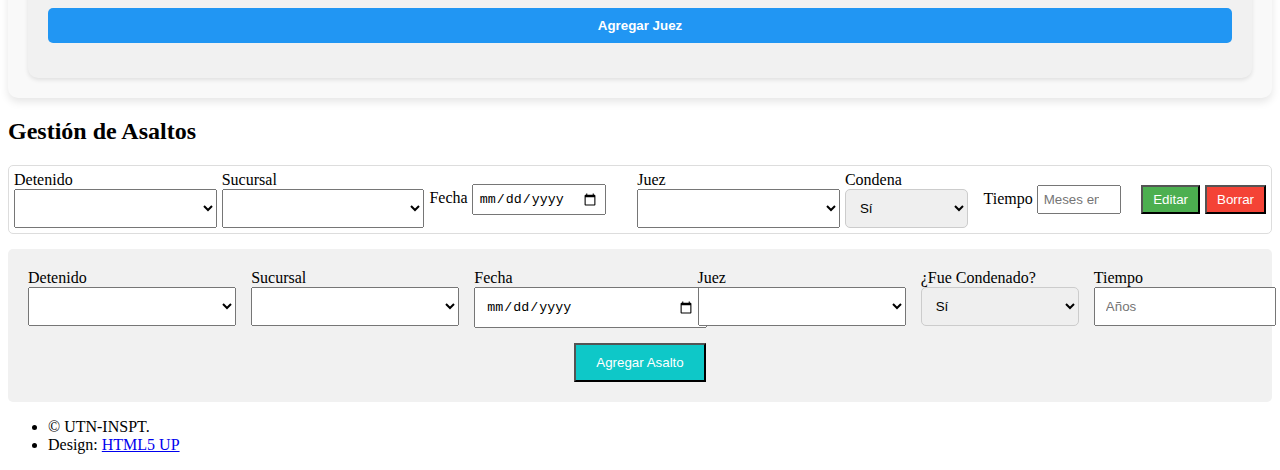
==== commit 8ae7e480: "Programa Terminado" ====
--- a/src/main/resources/templates/admin.html
+++ b/src/main/resources/templates/admin.html
@@ -33,7 +33,7 @@
         <article id="home" class="panel intro">
             <header>
                 <h1 th:text="${usuario.nombre}"></h1>
-                <p>Investigador(a)</p>
+                <p>Administrador(a)</p>
                 <br/>
                 <p>
                     <a class="button" href="/logout">Logout</a>
